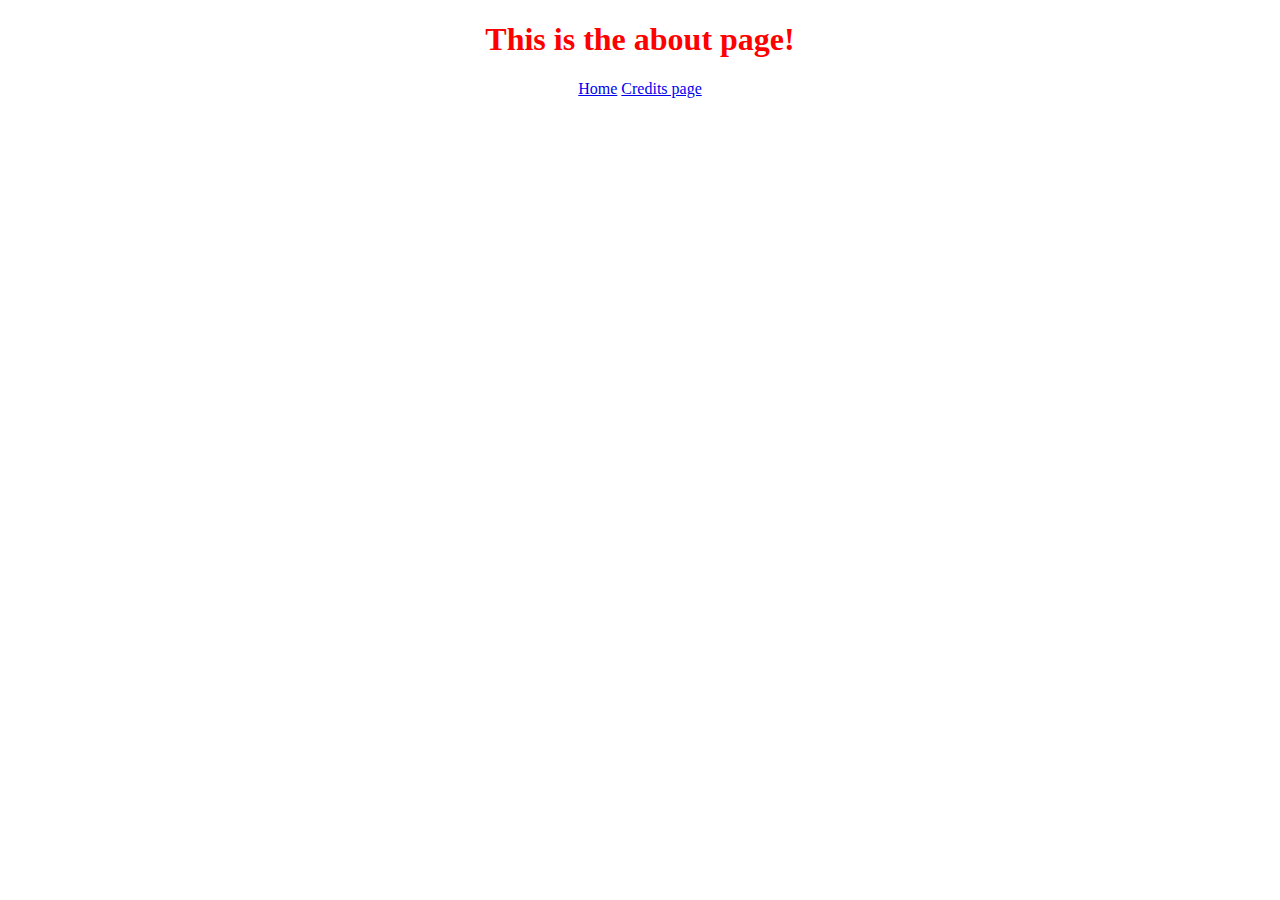
==== templates/about.html @ 48326d85 "Init push" ====
<!DOCTYPE html>
<html>
<head>
    <meta charset='utf-8'>
    <meta http-equiv='X-UA-Compatible' content='IE=edge'>
    <title>Hello World!</title>
    <script src="https://ajax.googleapis.com/ajax/libs/jquery/3.4.1/jquery.min.js"></script>
    <meta name='viewport' content='width=device-width, initial-scale=1'>
    <link rel='stylesheet' type='text/css' media='screen' href='/static/style.css'>
</head>
<body>
    <div>
        <h1>This is the about page!</h1>
        <div id='links'>
            <a href="/">Home</a>
            <a href="/credits">Credits page</a>
        </div>
    </div>
</body>
</html>
---- static/style.css ----
body{
    text-align: center;
    color: red;
}
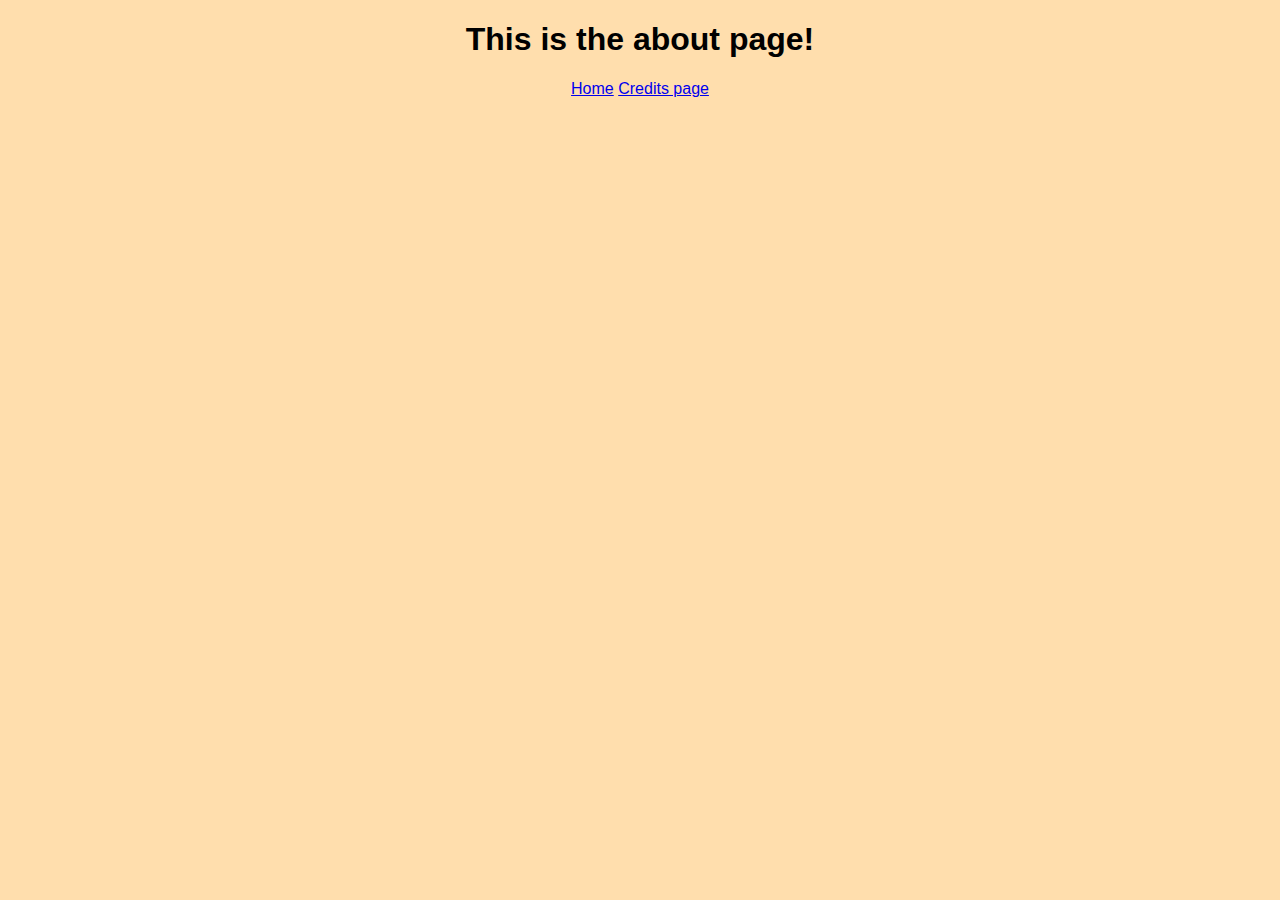
==== commit ba0593bd: "Added in a bunch of stuff to this playground project." ====
--- a/templates/about.html
+++ b/templates/about.html
@@ -1,20 +1,20 @@
-<!DOCTYPE html>
-<html>
-<head>
-    <meta charset='utf-8'>
-    <meta http-equiv='X-UA-Compatible' content='IE=edge'>
-    <title>Hello World!</title>
-    <script src="https://ajax.googleapis.com/ajax/libs/jquery/3.4.1/jquery.min.js"></script>
-    <meta name='viewport' content='width=device-width, initial-scale=1'>
-    <link rel='stylesheet' type='text/css' media='screen' href='/static/style.css'>
-</head>
-<body>
-    <div>
-        <h1>This is the about page!</h1>
-        <div id='links'>
-            <a href="/">Home</a>
-            <a href="/credits">Credits page</a>
-        </div>
-    </div>
-</body>
+<!DOCTYPE html>
+<html>
+<head>
+    <meta charset='utf-8'>
+    <meta http-equiv='X-UA-Compatible' content='IE=edge'>
+    <title>Hello World!</title>
+    <script src="https://ajax.googleapis.com/ajax/libs/jquery/3.4.1/jquery.min.js"></script>
+    <meta name='viewport' content='width=device-width, initial-scale=1'>
+    <link rel='stylesheet' type='text/css' media='screen' href='/static/style.css'>
+</head>
+<body>
+    <div>
+        <h1>This is the about page!</h1>
+        <div id='links'>
+            <a href="/">Home</a>
+            <a href="/credits">Credits page</a>
+        </div>
+    </div>
+</body>
 </html>--- a/static/style.css
+++ b/static/style.css
@@ -1,9 +1,57 @@
-
-
-
-
-
-body{
-    text-align: center;
-    color: red;
+#top {
+    background-color: blanchedalmond;
+    border: 2px solid black;
+    box-shadow: 0px 5px 5px black inset;
+    text-align: center;
+    margin: 10px;
+}
+
+body {
+    text-align: center;
+    background-color: navajowhite !important;
+}
+
+* {
+    font-family:
+        'Arial';
+}
+
+.wrapper {
+    width: 20%;
+    padding: 10px;
+    border-radius: 5px;
+    background: #f8ca85;
+    margin: auto;
+}
+
+form {
+    margin: 25px auto;
+}
+
+.btn {
+    width: auto;
+    border: none;
+    margin-top: 5px;
+    color: white;
+    background-color: #3b5998;
+    border-radius: 5px;
+    padding: 12px;
+}
+
+.form-control {
+    width: 50%;
+}
+
+.error {
+    color: red;
+    text-align: center;
+}
+
+.valid {
+    color: green;
+}
+
+ul {
+    width: 30%;
+    margin: auto;
 }